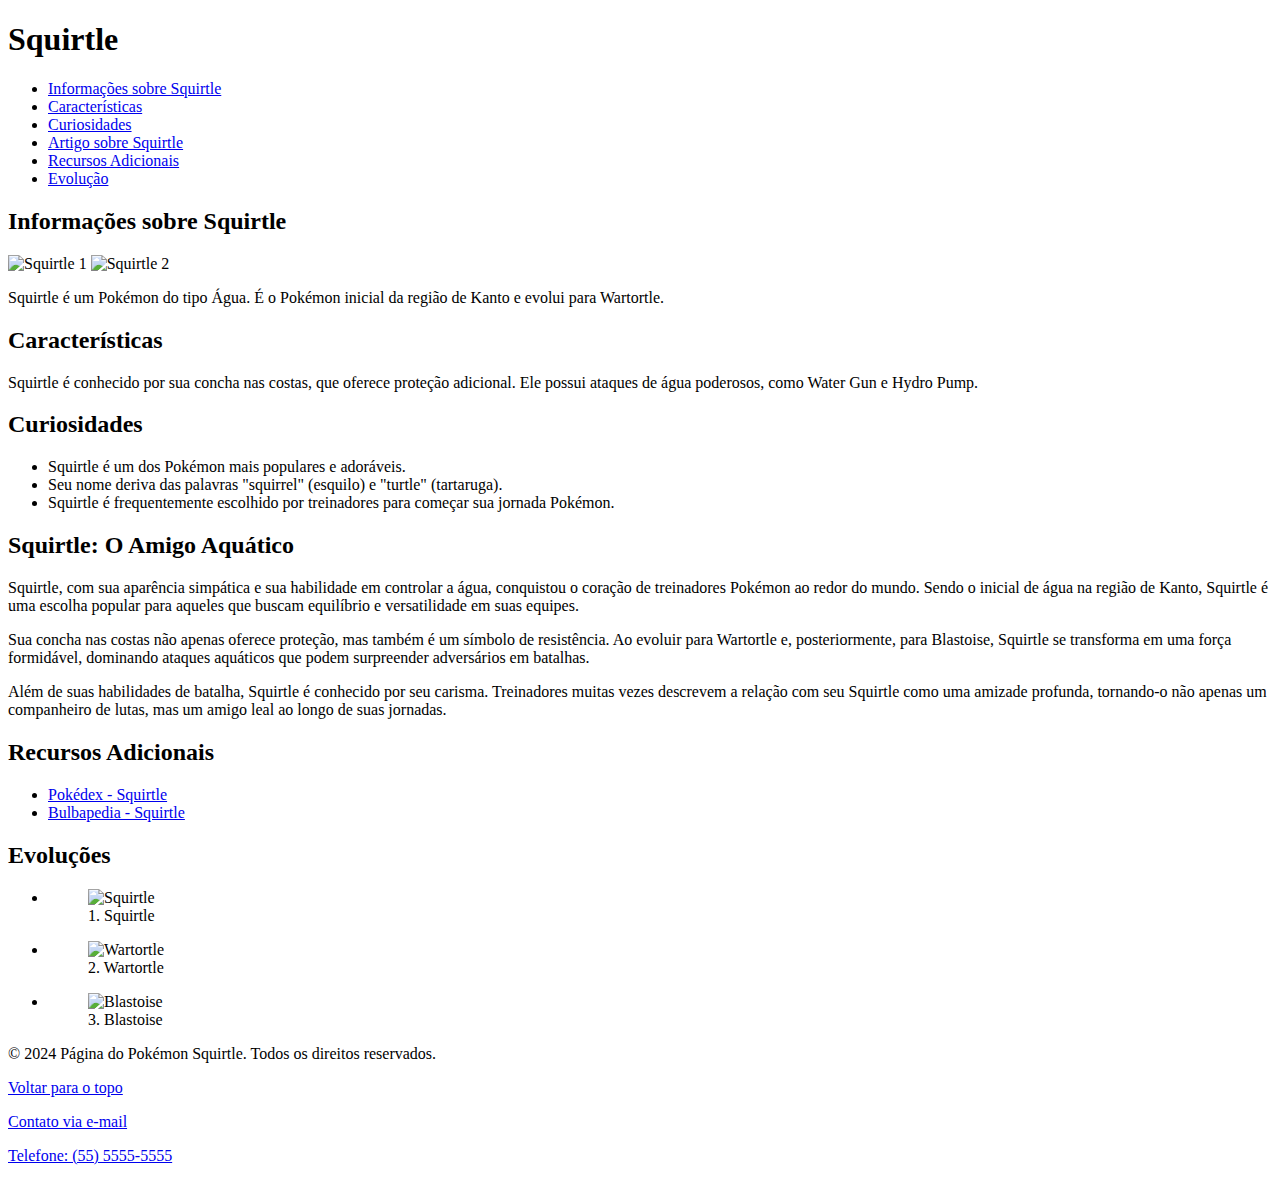
==== index.html @ 10dfe612 "aula2803" ====
<!DOCTYPE html>
<html lang="pt-br">
  <head>
    <meta charset="UTF-8" />
    <meta name="viewport" content="width=device-width, initial-scale=1" />
    <title>Página do Pokémon Squirtle</title>
    <link rel="stylesheet" href="styles.css" />
  </head>
  <body>
    <header id="header">
      <h1>Squirtle</h1>
    </header>

    <nav aria-label="Navegação principal">
      <ul>
        <li><a href="#info-squirtle">Informações sobre Squirtle</a></li>
        <li><a href="#caracteristicas">Características</a></li>
        <li><a href="#curiosidades">Curiosidades</a></li>
        <li><a href="#artigo-squirtle">Artigo sobre Squirtle</a></li>
        <li><a href="#recursos">Recursos Adicionais</a></li>
        <li><a href="#evolucao">Evolução</a></li>
      </ul>
    </nav>

    <main>
      <section id="info-squirtle" aria-labelledby="info-squirtle-label">
        <h2 id="info-squirtle-label">Informações sobre Squirtle</h2>
        <div>
          <img
            src="https://raw.githubusercontent.com/PokeAPI/sprites/master/sprites/pokemon/7.png"
            alt="Squirtle 1"
          />
          <img
            src="https://archives.bulbagarden.net/media/upload/thumb/7/79/Squirtle_SSBU.png/200px-Squirtle_SSBU.png"
            alt="Squirtle 2"
          />
        </div>
        <p>
          Squirtle é um Pokémon do tipo Água. É o Pokémon inicial da região de
          Kanto e evolui para Wartortle.
        </p>
      </section>

      <section id="caracteristicas" aria-labelledby="caracteristicas-label">
        <h2 id="caracteristicas-label">Características</h2>
        <p>
          Squirtle é conhecido por sua concha nas costas, que oferece proteção
          adicional. Ele possui ataques de água poderosos, como Water Gun e
          Hydro Pump.
        </p>
      </section>

      <section id="curiosidades" aria-labelledby="curiosidades-label">
        <h2 id="curiosidades-label">Curiosidades</h2>
        <ul>
          <li>Squirtle é um dos Pokémon mais populares e adoráveis.</li>
          <li>
            Seu nome deriva das palavras "squirrel" (esquilo) e "turtle"
            (tartaruga).
          </li>
          <li>
            Squirtle é frequentemente escolhido por treinadores para começar sua
            jornada Pokémon.
          </li>
        </ul>
      </section>

      <article id="artigo-squirtle" aria-labelledby="artigo-squirtle-label">
        <h2 id="artigo-squirtle-label">Squirtle: O Amigo Aquático</h2>
        <p>
          Squirtle, com sua aparência simpática e sua habilidade em controlar a
          água, conquistou o coração de treinadores Pokémon ao redor do mundo.
          Sendo o inicial de água na região de Kanto, Squirtle é uma escolha
          popular para aqueles que buscam equilíbrio e versatilidade em suas
          equipes.
        </p>
        <p>
          Sua concha nas costas não apenas oferece proteção, mas também é um
          símbolo de resistência. Ao evoluir para Wartortle e, posteriormente,
          para Blastoise, Squirtle se transforma em uma força formidável,
          dominando ataques aquáticos que podem surpreender adversários em
          batalhas.
        </p>
        <p>
          Além de suas habilidades de batalha, Squirtle é conhecido por seu
          carisma. Treinadores muitas vezes descrevem a relação com seu Squirtle
          como uma amizade profunda, tornando-o não apenas um companheiro de
          lutas, mas um amigo leal ao longo de suas jornadas.
        </p>
      </article>

      <section id="recursos" aria-labelledby="recursos-label">
        <h2 id="recursos-label">Recursos Adicionais</h2>
        <ul>
          <li>
            <a
              href="https://www.pokemon.com/br/pokedex/squirtle"
              target="_blank"
              >Pokédex - Squirtle</a
            >
          </li>
          <li>
            <a
              href="https://bulbapedia.bulbagarden.net/wiki/Squirtle_(Pok%C3%A9mon)"
              target="_blank"
              >Bulbapedia - Squirtle</a
            >
          </li>
        </ul>
      </section>

      <section id="evolucao" aria-labelledby="evolucao-label">
        <h2 id="evolucao-label">Evoluções</h2>
        <ul>
          <li>
            <figure>
              <img
                src="https://assets.pokemon.com/assets/cms2/img/pokedex/detail/007.png"
                alt="Squirtle"
              />
              <figcaption>1. Squirtle</figcaption>
            </figure>
          </li>

          <li>
            <figure>
              <img
                src="https://assets.pokemon.com/assets/cms2/img/pokedex/detail/008.png"
                alt="Wartortle"
              />
              <figcaption>2. Wartortle</figcaption>
            </figure>
          </li>

          <li>
            <figure>
              <img
                src="https://assets.pokemon.com/assets/cms2/img/pokedex/detail/009.png"
                alt="Blastoise"
              />
              <figcaption>3. Blastoise</figcaption>
            </figure>
          </li>
        </ul>
      </section>
    </main>

    <footer aria-label="Rodapé">
      <p aria-label="Copyright">
        &copy; 2024 Página do Pokémon Squirtle. Todos os direitos reservados.
      </p>
      <p><a href="#header">Voltar para o topo</a></p>
      <p><a href="mailto:contato@squirtlepage.com">Contato via e-mail</a></p>
      <p><a href="tel:+5555555555">Telefone: (55) 5555-5555</a></p>
    </footer>
  </body>
</html>
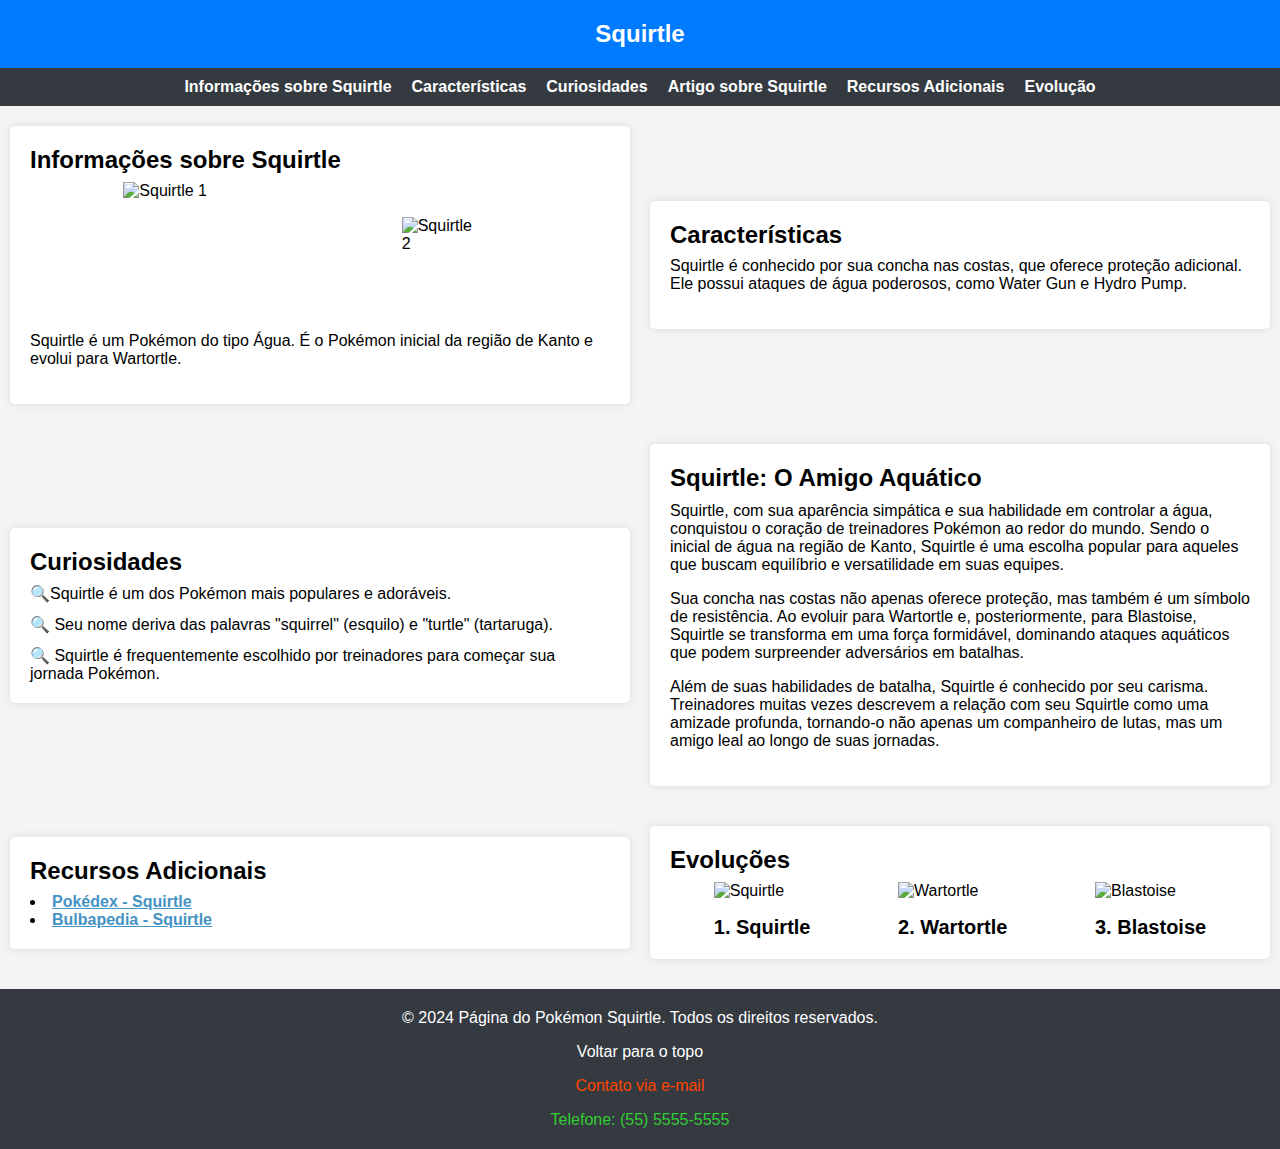
==== commit 0fb1cb5c: "Update index.html" ====
--- a/index.html
+++ b/index.html
@@ -4,7 +4,7 @@
     <meta charset="UTF-8" />
     <meta name="viewport" content="width=device-width, initial-scale=1" />
     <title>Página do Pokémon Squirtle</title>
-    <link rel="stylesheet" href="styles.css" />
+    <link rel="stylesheet" href="style.css" />
   </head>
   <body>
     <header id="header">
--- a/style.css
+++ b/style.css
@@ -0,0 +1,264 @@
+/* Reset de estilos para garantir consistência em diferentes navegadores */
+body,
+h1,
+h2,
+p,
+ul,
+ol,
+li,
+figure,
+table,
+th,
+td {
+  margin: 0;
+  padding: 0;
+}
+
+* {
+  box-sizing: border-box;
+}
+
+/* Estilos gerais */
+
+body {
+  font-family: 'Arial', sans-serif;
+  color: #333;
+  background-color: #f4f4f4;
+}
+
+
+main {
+  display: flex;
+  flex-direction: column;
+  align-items: center;
+  display: grid;
+  grid-template-columns: 1fr 1fr;
+  gap: 20px;
+  margin: 10px;
+}
+
+
+
+main > section {
+  padding: 20px;
+}
+
+main section,
+main article {
+  color: black;
+  background-color: #fff;
+  padding: 20px;
+  border-radius: 5px;
+  box-shadow: 0 0 10px rgba(0, 0, 0, 0.1);
+  margin-bottom: 20px;
+  display: flex;
+  flex-direction: column;
+}
+
+section h1,
+section h2,
+section h3 {
+  margin-bottom: 8px;
+}
+
+article h1,
+article h2,
+article h3 {
+  margin-bottom: 10px;
+}
+
+p {
+  margin-bottom: 16px;
+}
+
+ul li {
+  list-style-position: inside;
+}
+
+
+/* Header */
+
+header {
+  background-color: #007bff;
+  color: #fff;
+  padding: 20px;
+  display: flex;
+  justify-content: center;
+}
+
+header h1 {
+  font-size: 24px;
+}
+
+/* Lista de navegação */
+
+nav ul {
+  list-style: none;
+  display: flex;
+  gap: 20px;
+  justify-content: center;
+  flex-wrap: wrap;
+  background-color: #343a40;
+  padding: 10px;
+  margin-bottom: 20px;
+}
+
+nav a {
+  text-decoration: none;
+  color: #fff;
+  font-weight: bold;
+}
+
+nav a:hover {
+  color: #ffc107;
+  transition-property: all;
+  transition-duration: 1s;
+}
+
+/* Seções */
+
+#info-squirtle div {
+  display: flex;
+  justify-content: space-evenly;
+  flex-wrap: wrap;
+}
+
+#info-squirtle img {
+  width: 150px;
+  height: 150px;
+  align-self: center;
+}
+
+#info-squirtle img:hover{
+  scale: 1.1;
+  transition: all;
+  transition-duration: 1s;
+}
+
+#info-squirtle img:nth-of-type(2) {
+  padding: 35px;
+}
+
+#curiosidades ul {
+  display: flex;
+  flex-direction: column;
+  gap: 12px;
+}
+
+#curiosidades li::marker {
+  content: '🔍';
+}
+
+#evolucao ul {
+  display: flex;
+  justify-content: space-around;
+  flex-wrap: wrap;
+  list-style: none;
+}
+
+#evolucao img {
+  height: 150px;
+  width: 150px;
+}
+
+#evolucao figcaption {
+  font-weight: 600;
+  font-size: 20px;
+  text-align: center;
+  margin-top: 16px;
+}
+
+article {
+  background-color: #ffc107;
+  color: #fff;
+}
+
+/* Links */
+
+a[target='_blank'] {
+  color: #4592c4;
+  font-weight: bold;
+}
+
+a[target='_blank']:hover {
+  opacity: 0.5;
+  transition: all;
+  transition-duration: 1s;
+}
+
+/* Footer */
+
+footer {
+  background-color: #343a40;
+  color: #fff;
+  padding: 20px;
+  bottom: 0;
+
+  display: flex;
+  flex-direction: column;
+  gap: 16px;
+  align-items: center;
+}
+
+footer p {
+  margin-bottom: 0;
+}
+
+footer a {
+  text-decoration: none;
+  transition: color 0.3s ease-in-out;
+}
+
+footer a[href*='#'] {
+  color: white;
+}
+
+footer a[href*='mailto'] {
+  color: orangered;
+}
+
+footer a[href*='tel'] {
+  color: limegreen;
+}
+
+footer a[href]:hover {
+  opacity: 0.5;
+  transition: all;
+  transition-duration: 1s;
+}
+
+@media (max-width: 768px) {
+
+  main {
+    display: grid;
+    grid-template-columns: 1fr;
+ }
+
+ nav ul {
+  display: flex;
+  flex-direction: column;
+  align-items: center;
+ }
+
+ #evolucao ul{
+  display: flex;
+  flex-direction: column;
+  align-items: center;
+ }
+
+ #evolucao figcaption {
+  font-weight: 600;
+  font-size: 16px;
+  text-align: center;
+  margin-top: 16px;
+}
+
+header h1 {
+  font-size: 20px;
+}
+
+section h2 {
+  font-size: 18px;
+}
+
+}
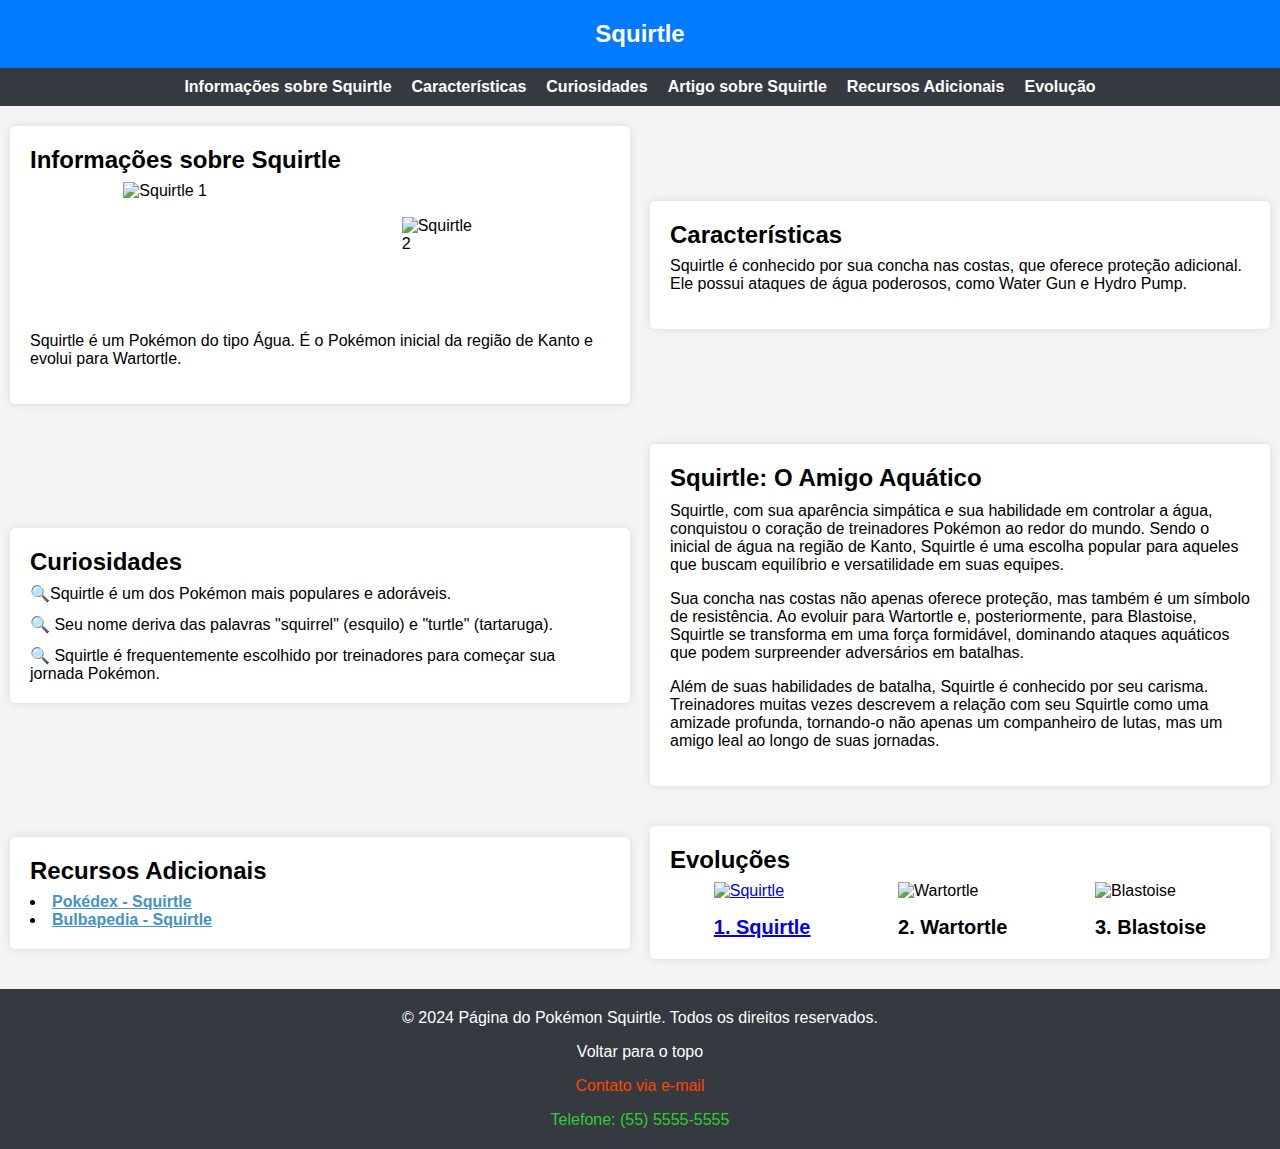
==== commit 871ec68f: "atv0604" ====
--- a/index.html
+++ b/index.html
@@ -1,157 +1,141 @@
 <!DOCTYPE html>
 <html lang="pt-br">
-  <head>
-    <meta charset="UTF-8" />
-    <meta name="viewport" content="width=device-width, initial-scale=1" />
-    <title>Página do Pokémon Squirtle</title>
-    <link rel="stylesheet" href="style.css" />
-  </head>
-  <body>
-    <header id="header">
-      <h1>Squirtle</h1>
-    </header>
 
-    <nav aria-label="Navegação principal">
+<head>
+  <meta charset="UTF-8" />
+  <meta name="viewport" content="width=device-width, initial-scale=1" />
+  <title>Página do Pokémon Squirtle</title>
+  <link rel="stylesheet" href="style.css" />
+</head>
+
+<body>
+  <header id="header">
+    <h1>Squirtle</h1>
+  </header>
+
+  <nav aria-label="Navegação principal">
+    <ul>
+      <li><a href="#info-squirtle">Informações sobre Squirtle</a></li>
+      <li><a href="#caracteristicas">Características</a></li>
+      <li><a href="#curiosidades">Curiosidades</a></li>
+      <li><a href="#artigo-squirtle">Artigo sobre Squirtle</a></li>
+      <li><a href="#recursos">Recursos Adicionais</a></li>
+      <li><a href="#evolucao">Evolução</a></li>
+    </ul>
+  </nav>
+
+  <main>
+    <section id="info-squirtle" aria-labelledby="info-squirtle-label">
+      <h2 id="info-squirtle-label">Informações sobre Squirtle</h2>
+      <div>
+        <img src="https://raw.githubusercontent.com/PokeAPI/sprites/master/sprites/pokemon/7.png" alt="Squirtle 1" />
+        <img src="https://archives.bulbagarden.net/media/upload/thumb/7/79/Squirtle_SSBU.png/200px-Squirtle_SSBU.png"
+          alt="Squirtle 2" />
+      </div>
+      <p>
+        Squirtle é um Pokémon do tipo Água. É o Pokémon inicial da região de
+        Kanto e evolui para Wartortle.
+      </p>
+    </section>
+
+    <section id="caracteristicas" aria-labelledby="caracteristicas-label">
+      <h2 id="caracteristicas-label">Características</h2>
+      <p>
+        Squirtle é conhecido por sua concha nas costas, que oferece proteção
+        adicional. Ele possui ataques de água poderosos, como Water Gun e
+        Hydro Pump.
+      </p>
+    </section>
+
+    <section id="curiosidades" aria-labelledby="curiosidades-label">
+      <h2 id="curiosidades-label">Curiosidades</h2>
       <ul>
-        <li><a href="#info-squirtle">Informações sobre Squirtle</a></li>
-        <li><a href="#caracteristicas">Características</a></li>
-        <li><a href="#curiosidades">Curiosidades</a></li>
-        <li><a href="#artigo-squirtle">Artigo sobre Squirtle</a></li>
-        <li><a href="#recursos">Recursos Adicionais</a></li>
-        <li><a href="#evolucao">Evolução</a></li>
+        <li>Squirtle é um dos Pokémon mais populares e adoráveis.</li>
+        <li>
+          Seu nome deriva das palavras "squirrel" (esquilo) e "turtle"
+          (tartaruga).
+        </li>
+        <li>
+          Squirtle é frequentemente escolhido por treinadores para começar sua
+          jornada Pokémon.
+        </li>
       </ul>
-    </nav>
+    </section>
 
-    <main>
-      <section id="info-squirtle" aria-labelledby="info-squirtle-label">
-        <h2 id="info-squirtle-label">Informações sobre Squirtle</h2>
-        <div>
-          <img
-            src="https://raw.githubusercontent.com/PokeAPI/sprites/master/sprites/pokemon/7.png"
-            alt="Squirtle 1"
-          />
-          <img
-            src="https://archives.bulbagarden.net/media/upload/thumb/7/79/Squirtle_SSBU.png/200px-Squirtle_SSBU.png"
-            alt="Squirtle 2"
-          />
-        </div>
-        <p>
-          Squirtle é um Pokémon do tipo Água. É o Pokémon inicial da região de
-          Kanto e evolui para Wartortle.
-        </p>
-      </section>
+    <article id="artigo-squirtle" aria-labelledby="artigo-squirtle-label">
+      <h2 id="artigo-squirtle-label">Squirtle: O Amigo Aquático</h2>
+      <p>
+        Squirtle, com sua aparência simpática e sua habilidade em controlar a
+        água, conquistou o coração de treinadores Pokémon ao redor do mundo.
+        Sendo o inicial de água na região de Kanto, Squirtle é uma escolha
+        popular para aqueles que buscam equilíbrio e versatilidade em suas
+        equipes.
+      </p>
+      <p>
+        Sua concha nas costas não apenas oferece proteção, mas também é um
+        símbolo de resistência. Ao evoluir para Wartortle e, posteriormente,
+        para Blastoise, Squirtle se transforma em uma força formidável,
+        dominando ataques aquáticos que podem surpreender adversários em
+        batalhas.
+      </p>
+      <p>
+        Além de suas habilidades de batalha, Squirtle é conhecido por seu
+        carisma. Treinadores muitas vezes descrevem a relação com seu Squirtle
+        como uma amizade profunda, tornando-o não apenas um companheiro de
+        lutas, mas um amigo leal ao longo de suas jornadas.
+      </p>
+    </article>
 
-      <section id="caracteristicas" aria-labelledby="caracteristicas-label">
-        <h2 id="caracteristicas-label">Características</h2>
-        <p>
-          Squirtle é conhecido por sua concha nas costas, que oferece proteção
-          adicional. Ele possui ataques de água poderosos, como Water Gun e
-          Hydro Pump.
-        </p>
-      </section>
+    <section id="recursos" aria-labelledby="recursos-label">
+      <h2 id="recursos-label">Recursos Adicionais</h2>
+      <ul>
+        <li>
+          <a href="https://www.pokemon.com/br/pokedex/squirtle" target="_blank">Pokédex - Squirtle</a>
+        </li>
+        <li>
+          <a href="https://bulbapedia.bulbagarden.net/wiki/Squirtle_(Pok%C3%A9mon)" target="_blank">Bulbapedia -
+            Squirtle</a>
+        </li>
+      </ul>
+    </section>
 
-      <section id="curiosidades" aria-labelledby="curiosidades-label">
-        <h2 id="curiosidades-label">Curiosidades</h2>
-        <ul>
-          <li>Squirtle é um dos Pokémon mais populares e adoráveis.</li>
-          <li>
-            Seu nome deriva das palavras "squirrel" (esquilo) e "turtle"
-            (tartaruga).
-          </li>
-          <li>
-            Squirtle é frequentemente escolhido por treinadores para começar sua
-            jornada Pokémon.
-          </li>
-        </ul>
-      </section>
-
-      <article id="artigo-squirtle" aria-labelledby="artigo-squirtle-label">
-        <h2 id="artigo-squirtle-label">Squirtle: O Amigo Aquático</h2>
-        <p>
-          Squirtle, com sua aparência simpática e sua habilidade em controlar a
-          água, conquistou o coração de treinadores Pokémon ao redor do mundo.
-          Sendo o inicial de água na região de Kanto, Squirtle é uma escolha
-          popular para aqueles que buscam equilíbrio e versatilidade em suas
-          equipes.
-        </p>
-        <p>
-          Sua concha nas costas não apenas oferece proteção, mas também é um
-          símbolo de resistência. Ao evoluir para Wartortle e, posteriormente,
-          para Blastoise, Squirtle se transforma em uma força formidável,
-          dominando ataques aquáticos que podem surpreender adversários em
-          batalhas.
-        </p>
-        <p>
-          Além de suas habilidades de batalha, Squirtle é conhecido por seu
-          carisma. Treinadores muitas vezes descrevem a relação com seu Squirtle
-          como uma amizade profunda, tornando-o não apenas um companheiro de
-          lutas, mas um amigo leal ao longo de suas jornadas.
-        </p>
-      </article>
-
-      <section id="recursos" aria-labelledby="recursos-label">
-        <h2 id="recursos-label">Recursos Adicionais</h2>
-        <ul>
-          <li>
-            <a
-              href="https://www.pokemon.com/br/pokedex/squirtle"
-              target="_blank"
-              >Pokédex - Squirtle</a
-            >
-          </li>
-          <li>
-            <a
-              href="https://bulbapedia.bulbagarden.net/wiki/Squirtle_(Pok%C3%A9mon)"
-              target="_blank"
-              >Bulbapedia - Squirtle</a
-            >
-          </li>
-        </ul>
-      </section>
-
-      <section id="evolucao" aria-labelledby="evolucao-label">
-        <h2 id="evolucao-label">Evoluções</h2>
-        <ul>
-          <li>
+    <section id="evolucao" aria-labelledby="evolucao-label">
+      <h2 id="evolucao-label">Evoluções</h2>
+      <ul>
+        <li>
+          <a href="file:///C:/Users/jplus/Desktop/esoft5s-b-pw-main/pokemon.html">
             <figure>
-              <img
-                src="https://assets.pokemon.com/assets/cms2/img/pokedex/detail/007.png"
-                alt="Squirtle"
-              />
+              <img src="https://assets.pokemon.com/assets/cms2/img/pokedex/detail/007.png" alt="Squirtle" />
               <figcaption>1. Squirtle</figcaption>
             </figure>
-          </li>
+          </a>
+        </li>
 
-          <li>
-            <figure>
-              <img
-                src="https://assets.pokemon.com/assets/cms2/img/pokedex/detail/008.png"
-                alt="Wartortle"
-              />
-              <figcaption>2. Wartortle</figcaption>
-            </figure>
-          </li>
+        <li>
+          <figure>
+            <img src="https://assets.pokemon.com/assets/cms2/img/pokedex/detail/008.png" alt="Wartortle" />
+            <figcaption>2. Wartortle</figcaption>
+          </figure>
+        </li>
 
-          <li>
-            <figure>
-              <img
-                src="https://assets.pokemon.com/assets/cms2/img/pokedex/detail/009.png"
-                alt="Blastoise"
-              />
-              <figcaption>3. Blastoise</figcaption>
-            </figure>
-          </li>
-        </ul>
-      </section>
-    </main>
+        <li>
+          <figure>
+            <img src="https://assets.pokemon.com/assets/cms2/img/pokedex/detail/009.png" alt="Blastoise" />
+            <figcaption>3. Blastoise</figcaption>
+          </figure>
+        </li>
+      </ul>
+    </section>
+  </main>
 
-    <footer aria-label="Rodapé">
-      <p aria-label="Copyright">
-        &copy; 2024 Página do Pokémon Squirtle. Todos os direitos reservados.
-      </p>
-      <p><a href="#header">Voltar para o topo</a></p>
-      <p><a href="mailto:contato@squirtlepage.com">Contato via e-mail</a></p>
-      <p><a href="tel:+5555555555">Telefone: (55) 5555-5555</a></p>
-    </footer>
-  </body>
-</html>
+  <footer aria-label="Rodapé">
+    <p aria-label="Copyright">
+      &copy; 2024 Página do Pokémon Squirtle. Todos os direitos reservados.
+    </p>
+    <p><a href="#header">Voltar para o topo</a></p>
+    <p><a href="mailto:contato@squirtlepage.com">Contato via e-mail</a></p>
+    <p><a href="tel:+5555555555">Telefone: (55) 5555-5555</a></p>
+  </footer>
+</body>
+
+</html>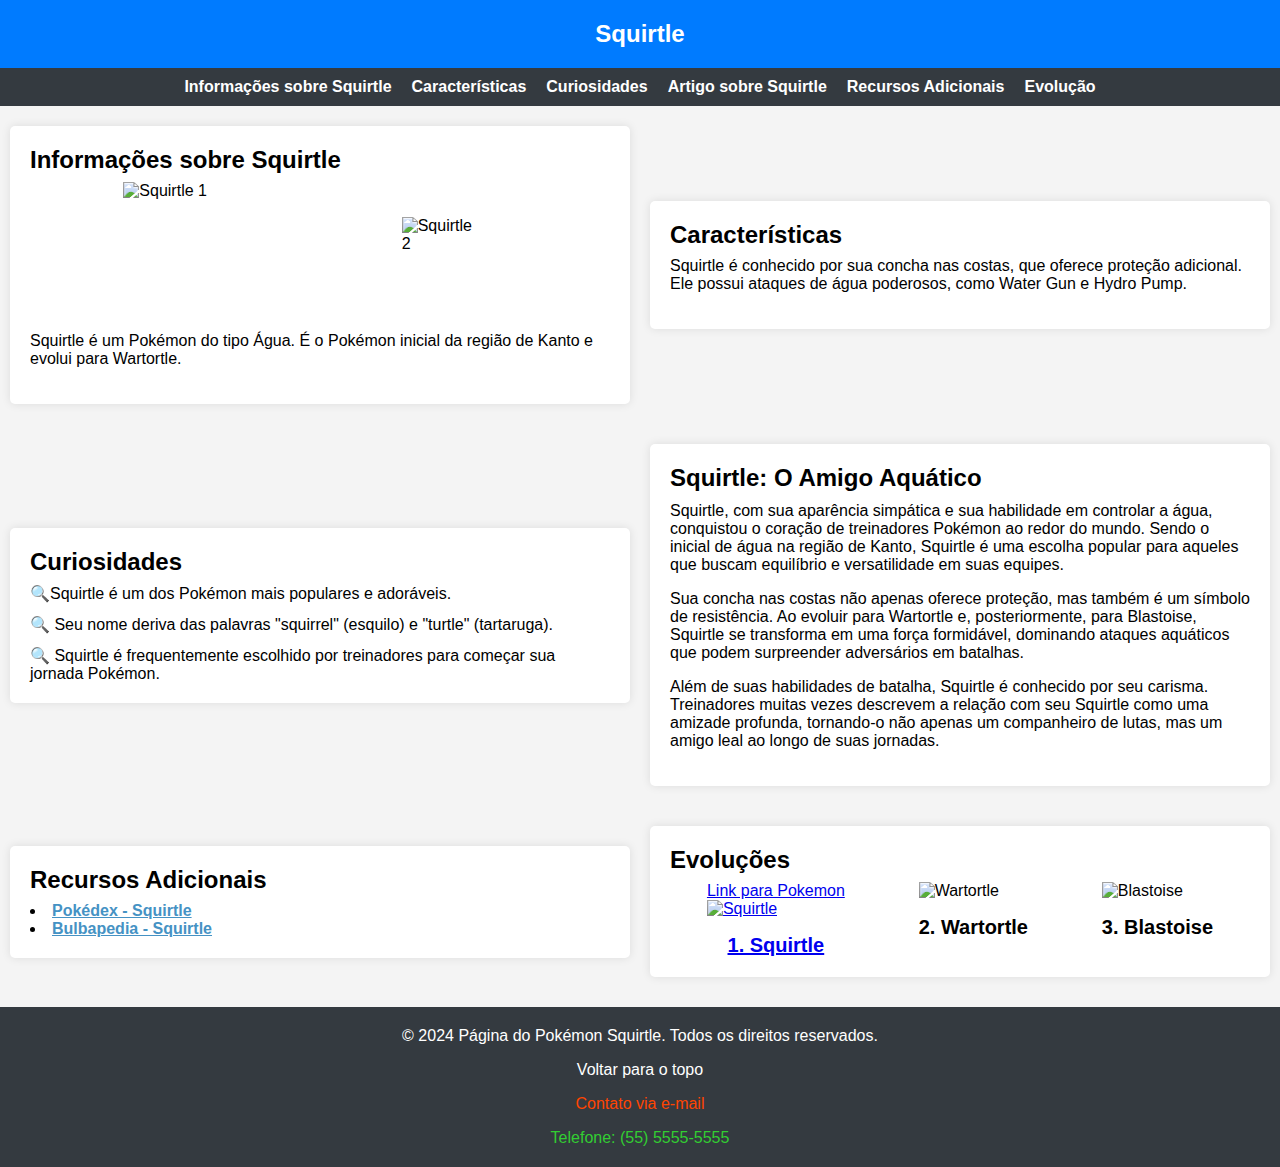
==== commit a60a4c1c: "teste0604" ====
--- a/index.html
+++ b/index.html
@@ -103,7 +103,7 @@
       <h2 id="evolucao-label">Evoluções</h2>
       <ul>
         <li>
-          <a href="file:///C:/Users/jplus/Desktop/esoft5s-b-pw-main/pokemon.html">
+         <a href="https://JotaPeDark.github.io/esoft-b-pw/pokemon.html">Link para Pokemon
             <figure>
               <img src="https://assets.pokemon.com/assets/cms2/img/pokedex/detail/007.png" alt="Squirtle" />
               <figcaption>1. Squirtle</figcaption>
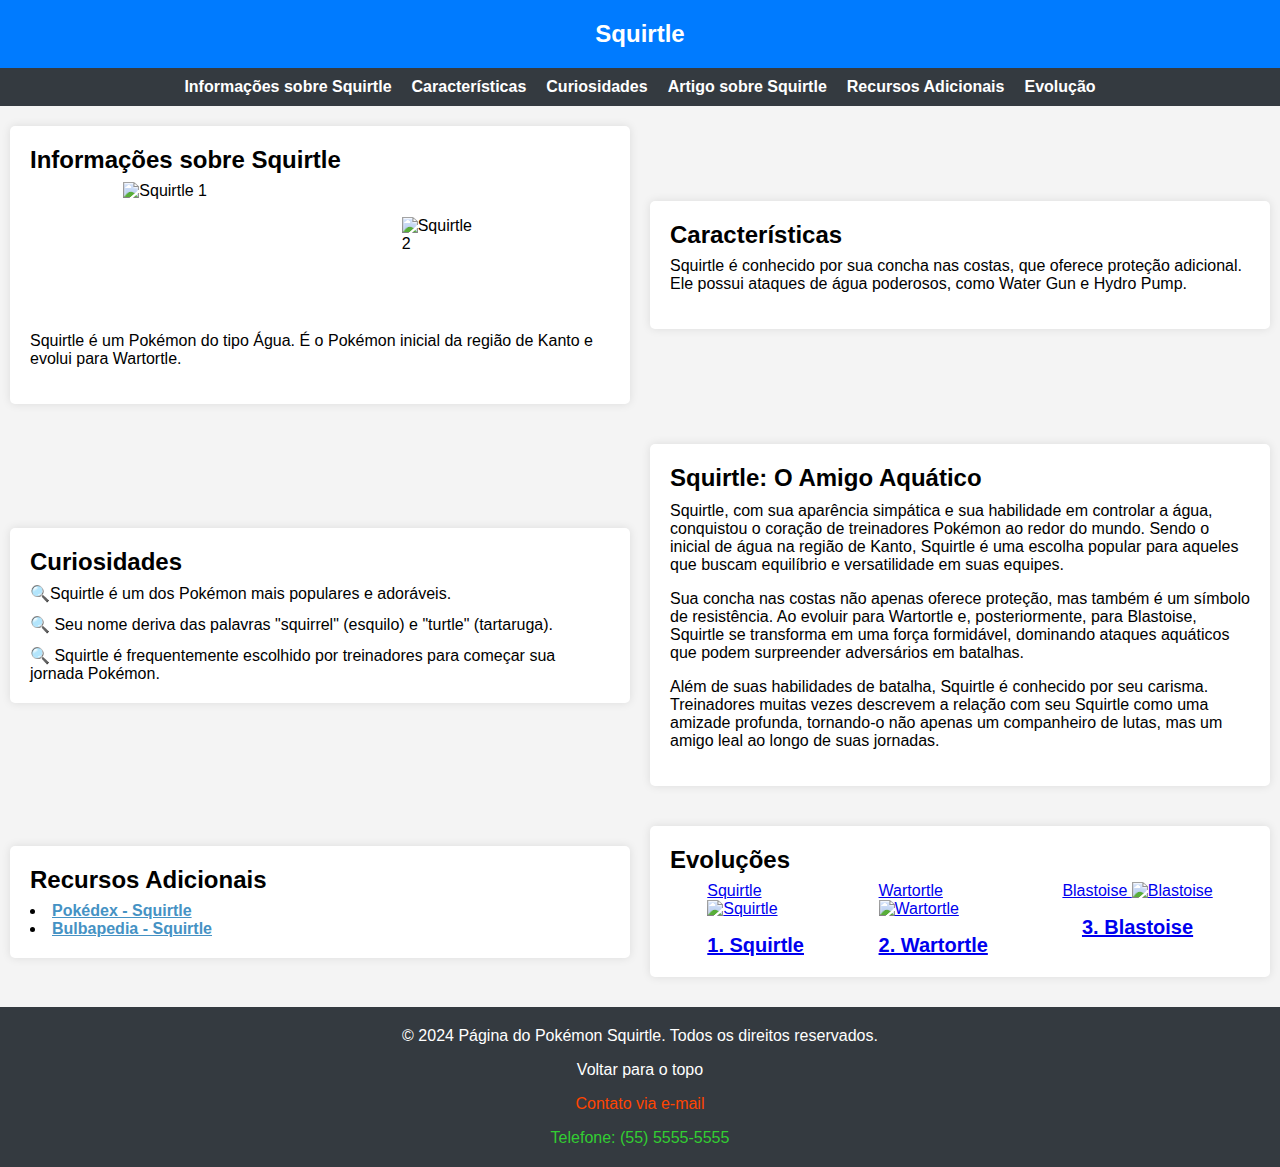
==== commit b7afbda8: "teste2" ====
--- a/index.html
+++ b/index.html
@@ -103,7 +103,7 @@
       <h2 id="evolucao-label">Evoluções</h2>
       <ul>
         <li>
-         <a href="https://JotaPeDark.github.io/esoft-b-pw/pokemon.html">Link para Pokemon
+          <a href="https://jotapedark.github.io/esoft5s-b-pw/pokemon.html">Squirtle
             <figure>
               <img src="https://assets.pokemon.com/assets/cms2/img/pokedex/detail/007.png" alt="Squirtle" />
               <figcaption>1. Squirtle</figcaption>
@@ -112,17 +112,21 @@
         </li>
 
         <li>
-          <figure>
-            <img src="https://assets.pokemon.com/assets/cms2/img/pokedex/detail/008.png" alt="Wartortle" />
-            <figcaption>2. Wartortle</figcaption>
-          </figure>
+          <a href="https://jotapedark.github.io/esoft5s-b-pw/pokemon.html">Wartortle
+            <figure>
+              <img src="https://assets.pokemon.com/assets/cms2/img/pokedex/detail/008.png" alt="Wartortle" />
+              <figcaption>2. Wartortle</figcaption>
+            </figure>
+          </a>
         </li>
 
         <li>
           <figure>
-            <img src="https://assets.pokemon.com/assets/cms2/img/pokedex/detail/009.png" alt="Blastoise" />
-            <figcaption>3. Blastoise</figcaption>
+            <a href="https://jotapedark.github.io/esoft5s-b-pw/pokemon.html">Blastoise
+              <img src="https://assets.pokemon.com/assets/cms2/img/pokedex/detail/009.png" alt="Blastoise" />
+              <figcaption>3. Blastoise</figcaption>
           </figure>
+          </a>
         </li>
       </ul>
     </section>
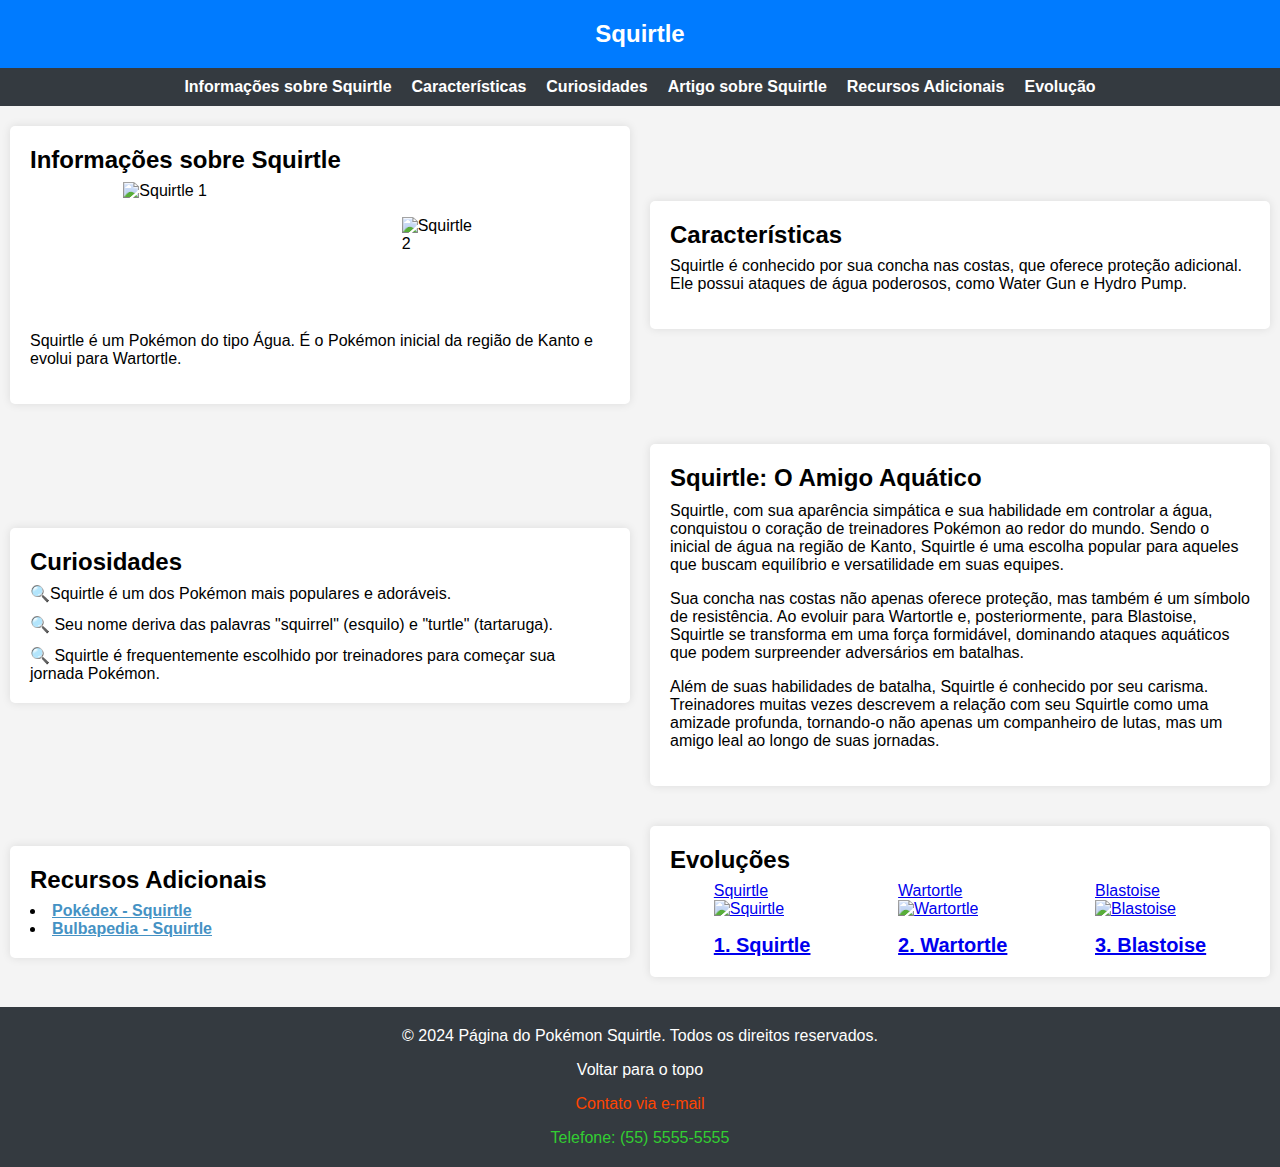
==== commit 6926ec9e: "teste3" ====
--- a/index.html
+++ b/index.html
@@ -103,31 +103,32 @@
       <h2 id="evolucao-label">Evoluções</h2>
       <ul>
         <li>
-          <a href="https://jotapedark.github.io/esoft5s-b-pw/pokemon.html">Squirtle
+          <a href="https://jotapedark.github.io/esoft5s-b-pw/pokemon.html?evolucao=squirtle">Squirtle
             <figure>
               <img src="https://assets.pokemon.com/assets/cms2/img/pokedex/detail/007.png" alt="Squirtle" />
               <figcaption>1. Squirtle</figcaption>
             </figure>
           </a>
         </li>
-
+        
         <li>
-          <a href="https://jotapedark.github.io/esoft5s-b-pw/pokemon.html">Wartortle
+          <a href="https://jotapedark.github.io/esoft5s-b-pw/pokemon.html?evolucao=wartortle">Wartortle
             <figure>
               <img src="https://assets.pokemon.com/assets/cms2/img/pokedex/detail/008.png" alt="Wartortle" />
               <figcaption>2. Wartortle</figcaption>
             </figure>
           </a>
         </li>
-
+        
         <li>
-          <figure>
-            <a href="https://jotapedark.github.io/esoft5s-b-pw/pokemon.html">Blastoise
+          <a href="https://jotapedark.github.io/esoft5s-b-pw/pokemon.html?evolucao=blastoise">Blastoise
+            <figure>
               <img src="https://assets.pokemon.com/assets/cms2/img/pokedex/detail/009.png" alt="Blastoise" />
               <figcaption>3. Blastoise</figcaption>
-          </figure>
+            </figure>
           </a>
         </li>
+        
       </ul>
     </section>
   </main>
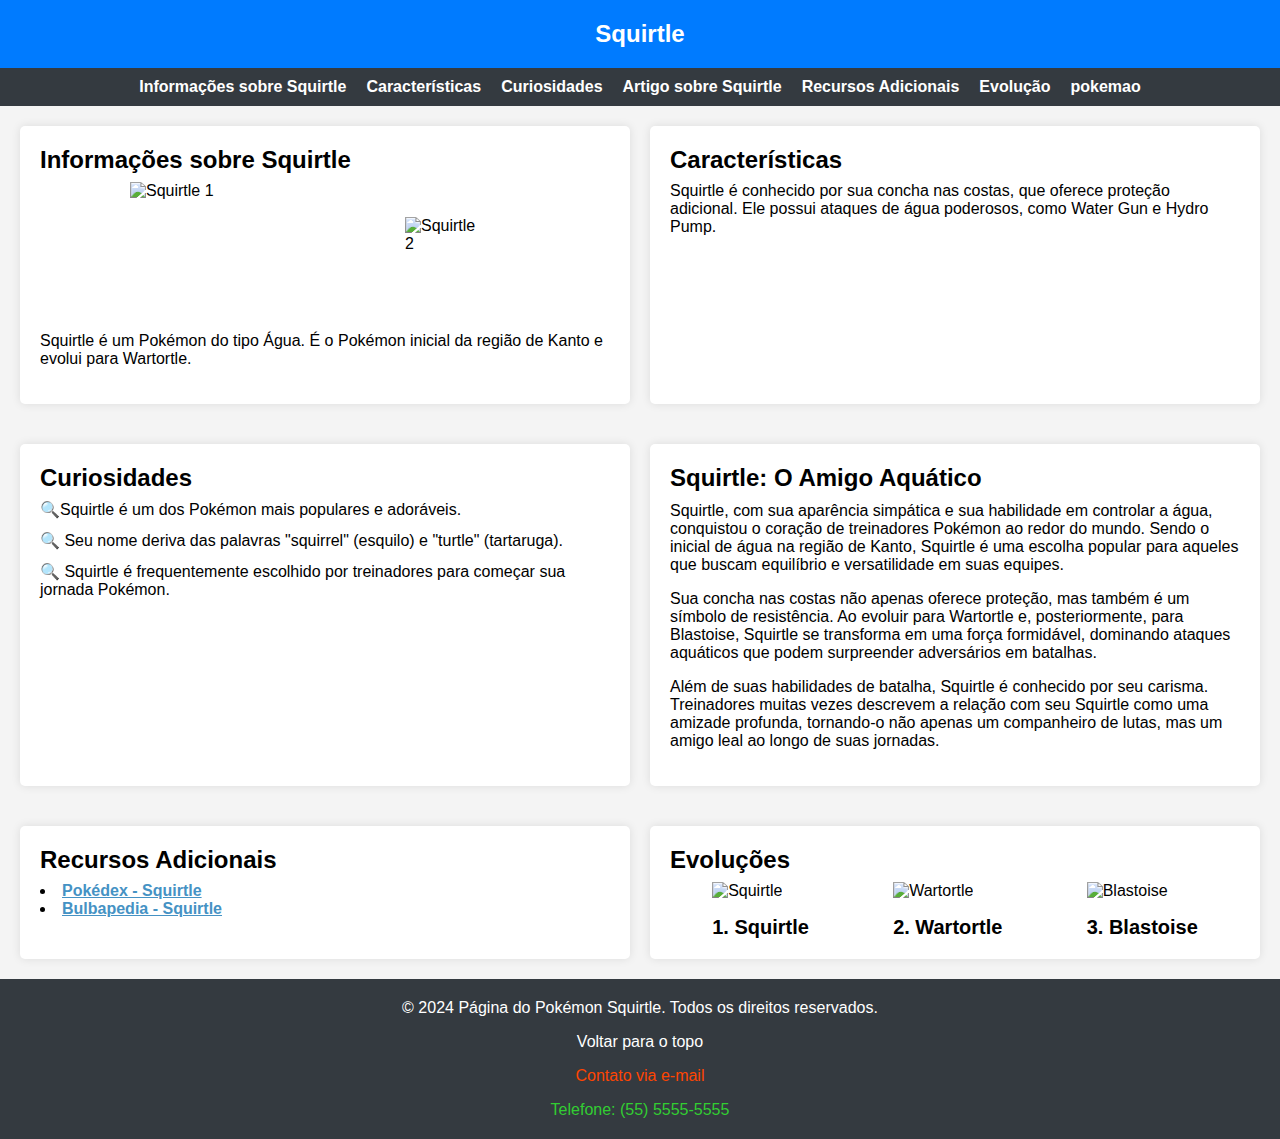
==== commit 538c6dae: "teste1104" ====
--- a/index.html
+++ b/index.html
@@ -1,146 +1,167 @@
 <!DOCTYPE html>
 <html lang="pt-br">
+  <head>
+    <meta charset="UTF-8" />
+    <meta name="viewport" content="width=device-width, initial-scale=1" />
+    <title>Página do Pokémon Squirtle</title>
 
-<head>
-  <meta charset="UTF-8" />
-  <meta name="viewport" content="width=device-width, initial-scale=1" />
-  <title>Página do Pokémon Squirtle</title>
-  <link rel="stylesheet" href="style.css" />
-</head>
+    <link rel="stylesheet" href="./styles.css" />
+  </head>
+  <body>
+    <header id="header">
+      <a href="./index.html">
+        <h1>Squirtle</h1>
+      </a>
+    </header>
 
-<body>
-  <header id="header">
-    <h1>Squirtle</h1>
-  </header>
+    <nav aria-label="Navegação principal">
+      <ul>
+        <li><a href="#info-squirtle">Informações sobre Squirtle</a></li>
+        <li><a href="#caracteristicas">Características</a></li>
+        <li><a href="#curiosidades">Curiosidades</a></li>
+        <li><a href="#artigo-squirtle">Artigo sobre Squirtle</a></li>
+        <li><a href="#recursos">Recursos Adicionais</a></li>
+        <li><a href="#evolucao">Evolução</a></li>
+        <li><a href="./pages/pokemon/index.html?name=wartortle">pokemao</a></li>
+      </ul>
+    </nav>
 
-  <nav aria-label="Navegação principal">
-    <ul>
-      <li><a href="#info-squirtle">Informações sobre Squirtle</a></li>
-      <li><a href="#caracteristicas">Características</a></li>
-      <li><a href="#curiosidades">Curiosidades</a></li>
-      <li><a href="#artigo-squirtle">Artigo sobre Squirtle</a></li>
-      <li><a href="#recursos">Recursos Adicionais</a></li>
-      <li><a href="#evolucao">Evolução</a></li>
-    </ul>
-  </nav>
+    <main>
+      <section id="info-squirtle" aria-labelledby="info-squirtle-label">
+        <h2 id="info-squirtle-label">Informações sobre Squirtle</h2>
+        <div>
+          <img
+            src="https://raw.githubusercontent.com/PokeAPI/sprites/master/sprites/pokemon/7.png"
+            alt="Squirtle 1"
+          />
+          <img
+            src="https://archives.bulbagarden.net/media/upload/thumb/7/79/Squirtle_SSBU.png/200px-Squirtle_SSBU.png"
+            alt="Squirtle 2"
+          />
+        </div>
+        <p>
+          Squirtle é um Pokémon do tipo Água. É o Pokémon inicial da região de
+          Kanto e evolui para Wartortle.
+        </p>
+      </section>
 
-  <main>
-    <section id="info-squirtle" aria-labelledby="info-squirtle-label">
-      <h2 id="info-squirtle-label">Informações sobre Squirtle</h2>
-      <div>
-        <img src="https://raw.githubusercontent.com/PokeAPI/sprites/master/sprites/pokemon/7.png" alt="Squirtle 1" />
-        <img src="https://archives.bulbagarden.net/media/upload/thumb/7/79/Squirtle_SSBU.png/200px-Squirtle_SSBU.png"
-          alt="Squirtle 2" />
-      </div>
-      <p>
-        Squirtle é um Pokémon do tipo Água. É o Pokémon inicial da região de
-        Kanto e evolui para Wartortle.
+      <section id="caracteristicas" aria-labelledby="caracteristicas-label">
+        <h2 id="caracteristicas-label">Características</h2>
+        <p>
+          Squirtle é conhecido por sua concha nas costas, que oferece proteção
+          adicional. Ele possui ataques de água poderosos, como Water Gun e
+          Hydro Pump.
+        </p>
+      </section>
+
+      <section id="curiosidades" aria-labelledby="curiosidades-label">
+        <h2 id="curiosidades-label">Curiosidades</h2>
+        <ul>
+          <li>Squirtle é um dos Pokémon mais populares e adoráveis.</li>
+          <li>
+            Seu nome deriva das palavras "squirrel" (esquilo) e "turtle"
+            (tartaruga).
+          </li>
+          <li>
+            Squirtle é frequentemente escolhido por treinadores para começar sua
+            jornada Pokémon.
+          </li>
+        </ul>
+      </section>
+
+      <article id="artigo-squirtle" aria-labelledby="artigo-squirtle-label">
+        <h2 id="artigo-squirtle-label">Squirtle: O Amigo Aquático</h2>
+        <p>
+          Squirtle, com sua aparência simpática e sua habilidade em controlar a
+          água, conquistou o coração de treinadores Pokémon ao redor do mundo.
+          Sendo o inicial de água na região de Kanto, Squirtle é uma escolha
+          popular para aqueles que buscam equilíbrio e versatilidade em suas
+          equipes.
+        </p>
+        <p>
+          Sua concha nas costas não apenas oferece proteção, mas também é um
+          símbolo de resistência. Ao evoluir para Wartortle e, posteriormente,
+          para Blastoise, Squirtle se transforma em uma força formidável,
+          dominando ataques aquáticos que podem surpreender adversários em
+          batalhas.
+        </p>
+        <p>
+          Além de suas habilidades de batalha, Squirtle é conhecido por seu
+          carisma. Treinadores muitas vezes descrevem a relação com seu Squirtle
+          como uma amizade profunda, tornando-o não apenas um companheiro de
+          lutas, mas um amigo leal ao longo de suas jornadas.
+        </p>
+      </article>
+
+      <section id="recursos" aria-labelledby="recursos-label">
+        <h2 id="recursos-label">Recursos Adicionais</h2>
+        <ul>
+          <li>
+            <a
+              href="https://www.pokemon.com/br/pokedex/squirtle"
+              target="_blank"
+              >Pokédex - Squirtle</a
+            >
+          </li>
+          <li>
+            <a
+              href="https://bulbapedia.bulbagarden.net/wiki/Squirtle_(Pok%C3%A9mon)"
+              target="_blank"
+              >Bulbapedia - Squirtle</a
+            >
+          </li>
+        </ul>
+      </section>
+
+      <section id="evolucao" aria-labelledby="evolucao-label">
+        <h2 id="evolucao-label">Evoluções</h2>
+        <ul>
+          <li>
+            <a href="./pages/pokemon/index.html?name=squirtle">
+              <figure>
+                <img
+                  src="https://assets.pokemon.com/assets/cms2/img/pokedex/detail/007.png"
+                  alt="Squirtle"
+                />
+                <figcaption>1. Squirtle</figcaption>
+              </figure>
+            </a>
+          </li>
+
+          <li>
+            <a href="./pages/pokemon/index.html?name=wartortle">
+              <figure>
+                <img
+                  src="https://assets.pokemon.com/assets/cms2/img/pokedex/detail/008.png"
+                  alt="Wartortle"
+                />
+                <figcaption>2. Wartortle</figcaption>
+              </figure>
+            </a>
+          </li>
+
+          <li>
+            <a href="./pages/pokemon/index.html?name=blastoise">
+              <figure>
+                <img
+                  src="https://assets.pokemon.com/assets/cms2/img/pokedex/detail/009.png"
+                  alt="Blastoise"
+                />
+                <figcaption>3. Blastoise</figcaption>
+              </figure>
+            </a>
+          </li>
+        </ul>
+      </section>
+    </main>
+
+    <footer aria-label="Rodapé">
+      <p aria-label="Copyright">
+        &copy; 2024 Página do Pokémon Squirtle. Todos os direitos reservados.
       </p>
-    </section>
-
-    <section id="caracteristicas" aria-labelledby="caracteristicas-label">
-      <h2 id="caracteristicas-label">Características</h2>
-      <p>
-        Squirtle é conhecido por sua concha nas costas, que oferece proteção
-        adicional. Ele possui ataques de água poderosos, como Water Gun e
-        Hydro Pump.
-      </p>
-    </section>
-
-    <section id="curiosidades" aria-labelledby="curiosidades-label">
-      <h2 id="curiosidades-label">Curiosidades</h2>
-      <ul>
-        <li>Squirtle é um dos Pokémon mais populares e adoráveis.</li>
-        <li>
-          Seu nome deriva das palavras "squirrel" (esquilo) e "turtle"
-          (tartaruga).
-        </li>
-        <li>
-          Squirtle é frequentemente escolhido por treinadores para começar sua
-          jornada Pokémon.
-        </li>
-      </ul>
-    </section>
-
-    <article id="artigo-squirtle" aria-labelledby="artigo-squirtle-label">
-      <h2 id="artigo-squirtle-label">Squirtle: O Amigo Aquático</h2>
-      <p>
-        Squirtle, com sua aparência simpática e sua habilidade em controlar a
-        água, conquistou o coração de treinadores Pokémon ao redor do mundo.
-        Sendo o inicial de água na região de Kanto, Squirtle é uma escolha
-        popular para aqueles que buscam equilíbrio e versatilidade em suas
-        equipes.
-      </p>
-      <p>
-        Sua concha nas costas não apenas oferece proteção, mas também é um
-        símbolo de resistência. Ao evoluir para Wartortle e, posteriormente,
-        para Blastoise, Squirtle se transforma em uma força formidável,
-        dominando ataques aquáticos que podem surpreender adversários em
-        batalhas.
-      </p>
-      <p>
-        Além de suas habilidades de batalha, Squirtle é conhecido por seu
-        carisma. Treinadores muitas vezes descrevem a relação com seu Squirtle
-        como uma amizade profunda, tornando-o não apenas um companheiro de
-        lutas, mas um amigo leal ao longo de suas jornadas.
-      </p>
-    </article>
-
-    <section id="recursos" aria-labelledby="recursos-label">
-      <h2 id="recursos-label">Recursos Adicionais</h2>
-      <ul>
-        <li>
-          <a href="https://www.pokemon.com/br/pokedex/squirtle" target="_blank">Pokédex - Squirtle</a>
-        </li>
-        <li>
-          <a href="https://bulbapedia.bulbagarden.net/wiki/Squirtle_(Pok%C3%A9mon)" target="_blank">Bulbapedia -
-            Squirtle</a>
-        </li>
-      </ul>
-    </section>
-
-    <section id="evolucao" aria-labelledby="evolucao-label">
-      <h2 id="evolucao-label">Evoluções</h2>
-      <ul>
-        <li>
-          <a href="https://jotapedark.github.io/esoft5s-b-pw/pokemon.html?evolucao=squirtle">Squirtle
-            <figure>
-              <img src="https://assets.pokemon.com/assets/cms2/img/pokedex/detail/007.png" alt="Squirtle" />
-              <figcaption>1. Squirtle</figcaption>
-            </figure>
-          </a>
-        </li>
-        
-        <li>
-          <a href="https://jotapedark.github.io/esoft5s-b-pw/pokemon.html?evolucao=wartortle">Wartortle
-            <figure>
-              <img src="https://assets.pokemon.com/assets/cms2/img/pokedex/detail/008.png" alt="Wartortle" />
-              <figcaption>2. Wartortle</figcaption>
-            </figure>
-          </a>
-        </li>
-        
-        <li>
-          <a href="https://jotapedark.github.io/esoft5s-b-pw/pokemon.html?evolucao=blastoise">Blastoise
-            <figure>
-              <img src="https://assets.pokemon.com/assets/cms2/img/pokedex/detail/009.png" alt="Blastoise" />
-              <figcaption>3. Blastoise</figcaption>
-            </figure>
-          </a>
-        </li>
-        
-      </ul>
-    </section>
-  </main>
-
-  <footer aria-label="Rodapé">
-    <p aria-label="Copyright">
-      &copy; 2024 Página do Pokémon Squirtle. Todos os direitos reservados.
-    </p>
-    <p><a href="#header">Voltar para o topo</a></p>
-    <p><a href="mailto:contato@squirtlepage.com">Contato via e-mail</a></p>
-    <p><a href="tel:+5555555555">Telefone: (55) 5555-5555</a></p>
-  </footer>
-</body>
-
-</html>+      <p><a href="#header">Voltar para o topo</a></p>
+      <p><a href="mailto:contato@squirtlepage.com">Contato via e-mail</a></p>
+      <p><a href="tel:+5555555555">Telefone: (55) 5555-5555</a></p>
+    </footer>
+  </body>
+</html>
--- a/styles.css
+++ b/styles.css
@@ -0,0 +1,289 @@
+/* Reset de estilos para garantir consistência em diferentes navegadores */
+body,
+h1,
+h2,
+p,
+ul,
+ol,
+li,
+figure,
+table,
+th,
+td {
+  margin: 0;
+  padding: 0;
+}
+
+* {
+  box-sizing: border-box;
+}
+
+/* Estilos gerais */
+
+body {
+  font-family: 'Arial', sans-serif;
+  color: #333;
+  background-color: #f4f4f4;
+  height: 100vh;
+  display: flex;
+  flex-direction: column;
+}
+
+main {
+  display: grid;
+  grid-template-columns: repeat(2, 1fr);
+  gap: 20px;
+  margin: 0 20px;
+}
+
+@media (max-width: 768px) {
+  main {
+    grid-template-columns: 1fr;
+  }
+}
+
+main > section {
+  padding: 20px;
+}
+
+main section,
+main article {
+  color: black;
+  background-color: #fff;
+  padding: 20px;
+  border-radius: 5px;
+  box-shadow: 0 0 10px rgba(0, 0, 0, 0.1);
+  margin-bottom: 20px;
+  display: flex;
+  flex-direction: column;
+}
+
+section h1,
+section h2,
+section h3 {
+  margin-bottom: 8px;
+}
+
+article h1,
+article h2,
+article h3 {
+  margin-bottom: 10px;
+}
+
+p {
+  margin-bottom: 16px;
+}
+
+ul li {
+  list-style-position: inside;
+}
+
+/* Header */
+
+header {
+  background-color: #007bff;
+  color: #fff;
+  padding: 20px;
+  display: flex;
+  justify-content: center;
+}
+
+header h1 {
+  font-size: 24px;
+}
+
+header a {
+  text-decoration: none;
+  color: white;
+}
+
+@media (max-width: 768px) {
+  header h1 {
+    font-size: 20px;
+  }
+
+  h2 {
+    font-size: 18px;
+  }
+}
+
+/* Lista de navegação */
+
+nav ul {
+  list-style: none;
+  display: flex;
+  gap: 20px;
+  justify-content: center;
+  flex-wrap: wrap;
+  background-color: #343a40;
+  padding: 10px;
+  margin-bottom: 20px;
+}
+
+@media (max-width: 768px) {
+  nav ul {
+    flex-direction: column;
+    align-items: center;
+  }
+}
+
+nav a {
+  text-decoration: none;
+  color: #fff;
+  font-weight: bold;
+  transition: color 0.8s;
+}
+
+nav a:hover {
+  color: #ffc107;
+}
+
+/* Seções */
+
+#info-squirtle img {
+  width: 150px;
+  height: 150px;
+  align-self: center;
+}
+
+#info-squirtle div {
+  display: flex;
+  justify-content: space-evenly;
+  flex-wrap: wrap;
+}
+
+#info-squirtle img,
+#evolucao img {
+  transition: transform 0.3s ease-in-out;
+}
+
+#info-squirtle img:hover,
+#evolucao img:hover {
+  transform: scale(1.1);
+}
+
+#evolucao a {
+  text-decoration: none;
+  color: black;
+}
+
+#info-squirtle img:nth-of-type(2) {
+  padding: 35px;
+}
+
+#curiosidades li::marker {
+  content: '🔍';
+}
+
+#curiosidades ul {
+  display: flex;
+  flex-direction: column;
+  gap: 12px;
+}
+
+#evolucao ul {
+  display: flex;
+  justify-content: space-around;
+  flex-wrap: wrap;
+  list-style: none;
+}
+
+@media (max-width: 768px) {
+  #evolucao ul {
+    flex-direction: column;
+    align-items: center;
+  }
+}
+
+#evolucao img {
+  height: 150px;
+  width: 150px;
+}
+
+#evolucao figcaption {
+  font-weight: 600;
+  font-size: 20px;
+  text-align: center;
+  margin-top: 16px;
+}
+
+@media (max-width: 768px) {
+  #evolucao figcaption {
+    font-size: 16px;
+  }
+}
+
+article {
+  background-color: #ffc107;
+  color: #fff;
+}
+
+/* Links */
+
+#recursos a,
+footer a {
+  transition: opacity 0.3s ease-in-out;
+}
+
+a[target='_blank'] {
+  color: #4592c4;
+  font-weight: bold;
+}
+
+a[target='_blank']:hover {
+  opacity: 0.8;
+}
+
+/* Footer */
+
+footer {
+  background-color: #343a40;
+  color: #fff;
+  padding: 20px;
+  bottom: 0;
+  display: flex;
+  flex-direction: column;
+  align-items: center;
+  gap: 16px;
+  margin-top: auto;
+}
+
+footer p {
+  margin-bottom: 0;
+}
+
+footer a {
+  text-decoration: none;
+}
+
+footer a[href*='#'] {
+  color: white;
+}
+
+footer a[href*='mailto'] {
+  color: orangered;
+}
+
+footer a[href*='tel'] {
+  color: limegreen;
+}
+
+footer a[href]:hover {
+  opacity: 0.8;
+}
+/* 
+@keyframes fadeIn {
+  0% {
+    opacity: 0;
+    transform: translateY(-20px);
+  }
+  100% {
+    opacity: 1;
+    transform: translateY(0);
+  }
+}
+
+main > section,
+main > article {
+  animation: fadeIn 0.5s ease-in-out forwards;
+} */
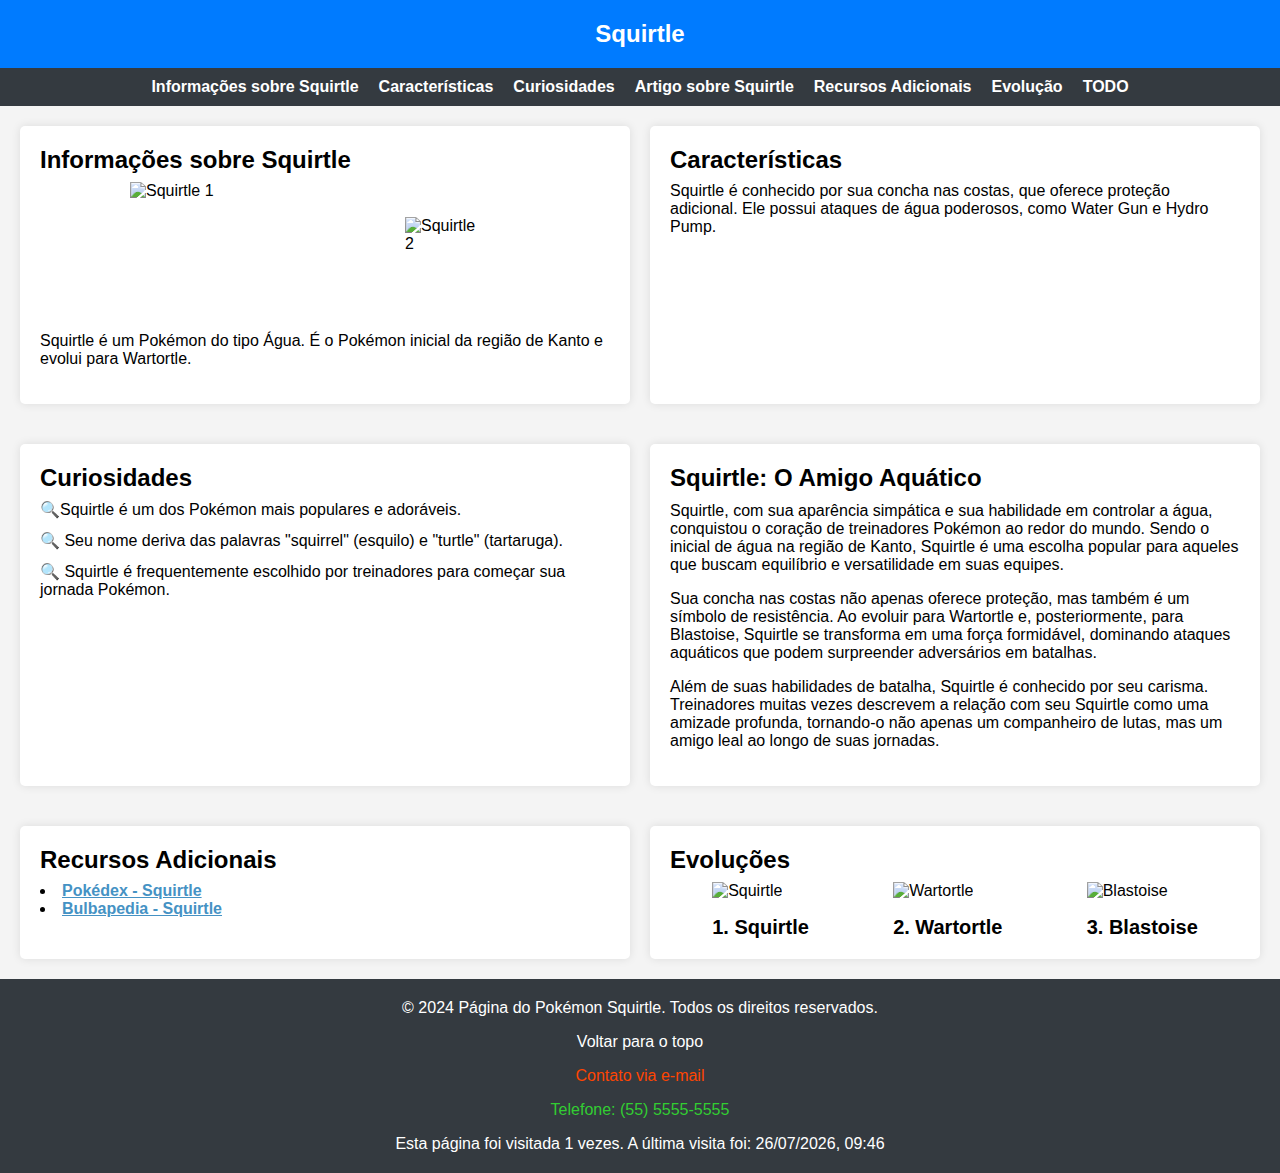
==== commit 6a18bbcd: "0905" ====
--- a/index.html
+++ b/index.html
@@ -22,7 +22,7 @@
         <li><a href="#artigo-squirtle">Artigo sobre Squirtle</a></li>
         <li><a href="#recursos">Recursos Adicionais</a></li>
         <li><a href="#evolucao">Evolução</a></li>
-        <li><a href="./pages/pokemon/index.html?name=wartortle">pokemao</a></li>
+        <li><a href="./todo.html">TODO</a></li>
       </ul>
     </nav>
 
@@ -163,5 +163,7 @@
       <p><a href="mailto:contato@squirtlepage.com">Contato via e-mail</a></p>
       <p><a href="tel:+5555555555">Telefone: (55) 5555-5555</a></p>
     </footer>
+
+    <script src="./index.js"></script>
   </body>
 </html>
